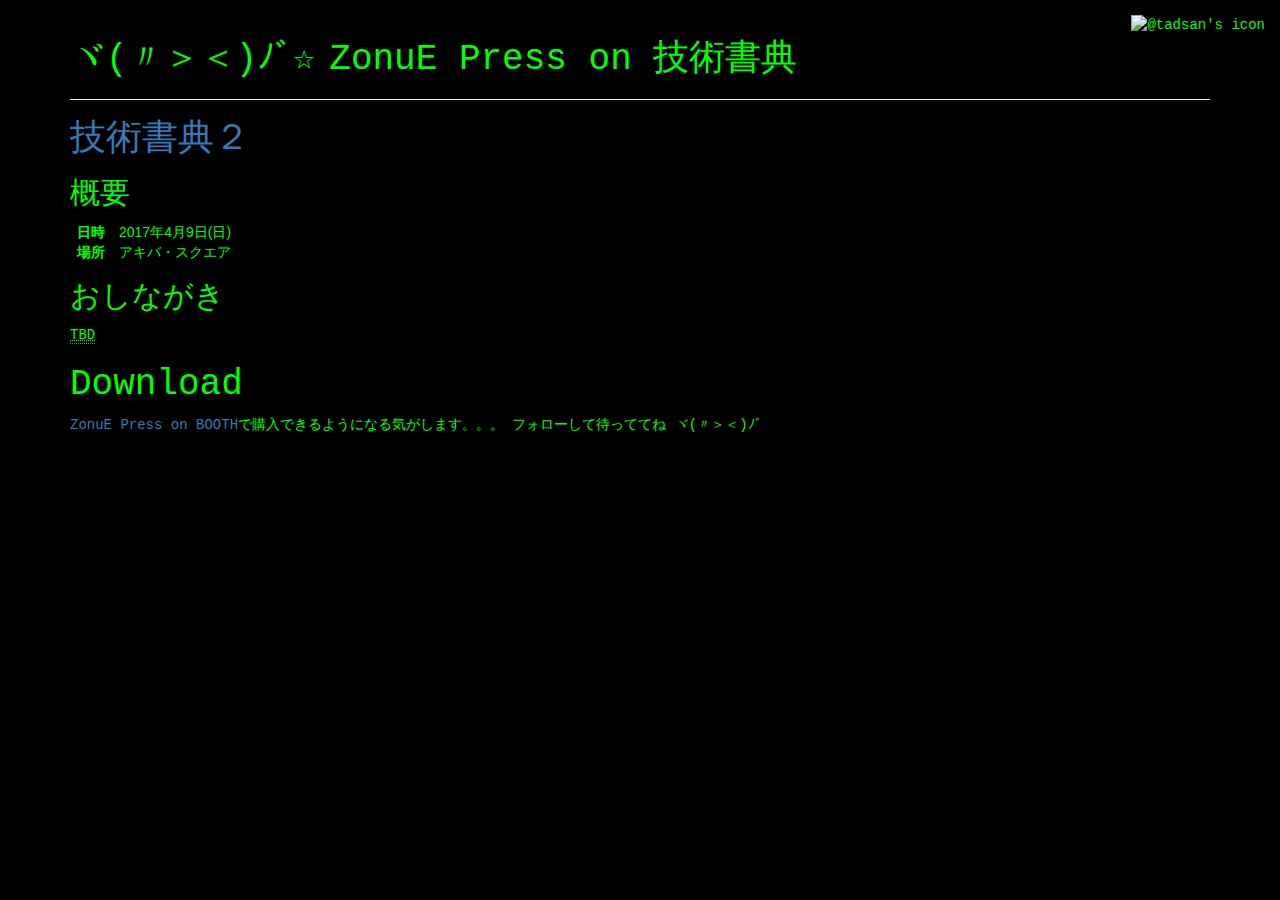
==== techbookfest/index.html @ 3d64d72c "Add techbookfest/index.html" ====
<!DOCTYPE html>
<meta charset="UTF-8">
<meta http-equiv="X-UA-Compatible" content="IE=edge">
<meta name="viewport" content="width=device-width, initial-scale=1">
<title>ヾ(〃＞＜)ﾉﾞ☆ ZonuE Press on 技術書典</title>
<link rel="canonical" href="https://tadsan.github.io/techbookfest/">
<link rel="icon" type="img/png" href="//secure.gravatar.com/avatar/71bcd248e3388ab0718c7db7bf2d69f5.png">
<script>
 var re = new RegExp("^https?://tadsan.github.io/techbookfest/index.html", 'i');
 if (re.test(location.href)) {
     location.href = location.href.replace(re, "https://tadsan.github.io/techbookfest/");
 }
</script>
<link rel="stylesheet" href="//maxcdn.bootstrapcdn.com/bootstrap/3.3.5/css/bootstrap.min.css">
<link rel="stylesheet" href="/zonue.css">
<script src="//code.jquery.com/jquery-2.1.4.min.js"></script>
<script src="//maxcdn.bootstrapcdn.com/bootstrap/3.3.5/js/bootstrap.min.js"></script>

<div class="container">
    <div class="page-header">
        <h1 id="ヾ〃＞＜ﾉﾞ☆">ZonuE Press on 技術書典</h1>
        <img id="ICON" src="//secure.gravatar.com/avatar/03f206bb80a2439f1f27f8714af55838?s=128" alt="@tadsan's icon">
    </div>
    <article class="prof-unit" id="NEXT">
        <h1><a href="https://techbookfest.org/event/tbf02">技術書典２</a></h1>
        <h2>概要</h2>
        <dl class="dl-horizontal short" lang="ja">
            <dt>日時</dt><dd><time datetime="2017-04-09">2017年4月9日(日)</time></dd>
            <dt>場所</dt><dd><span data-addressCountry="JP" data-address="4 Chome-14-1 Sotokanda, Chiyoda, Tokyo" data-latitude="35.700523" data-longitude="139.7703178" data-postalCode="101-0021">アキバ・スクエア</span></dd>
        </dl>
        <h2>おしながき</h2>
        <p><abbr title="To Be Determined">TBD</p>
    </article>
    <article>
        <h1>Download</h1>
        <p><a href="https://zonuexe.booth.pm/">ZonuE Press on BOOTH</a>で購入できるようになる気がします。。。 フォローして待っててね ヾ(〃＞＜)ﾉﾞ</p>
    </article>
</div>
---- zonue.css ----
* {
    font-family: "Courier new", monospace;
}
body {
    background-color: #000;
    color: #0F0;
}
#ICON {
    position: absolute;
    top: 15px;
    right: 15px;
}

#ヾ〃＞＜ﾉﾞ☆:first-child::before {
    content: "ヾ(〃＞＜)ﾉﾞ☆";
    margin-right: 0.4em;
}

.prof-unit > .dl-horizontal > dt {
    width: 7em;
}

.prof-unit > .dl-horizontal > dd {
    margin-left: 8em;
}

.prof-unit > .dl-horizontal.short > dt {
    width: 2.5em;
}

.prof-unit > .dl-horizontal > dd {
    margin-left: 3.5em;
}

#LAB ruby {
    line-height: 100%;
}

#LAB rt {
    line-height: 50%;
}

#LAB > article {
    background: #FEFEFE;
    color: #131313;
    padding: 1em;
    margin: 5em 0;
}

:lang(ja) {
    font-family: "Helvetica Neue", Helvetica, Arial, "Hiragino Sans", "Hiragino Kaku Gothic Pro", "ヒラギノ角ゴ Pro W3", "Hiragino Sans GB", 'Noto Sans Japanese', "source Han Sans", '源ノ角ゴシック', "メイリオ", Meiryo, sans-serif;
}

p:lang(ja) {
    line-height: 1.6;
}

.collaborator::after {
    content: "[collaborator]";
    color: #0A0;
    margin-left: 0.3em;
    text-decoration-line: none;
}
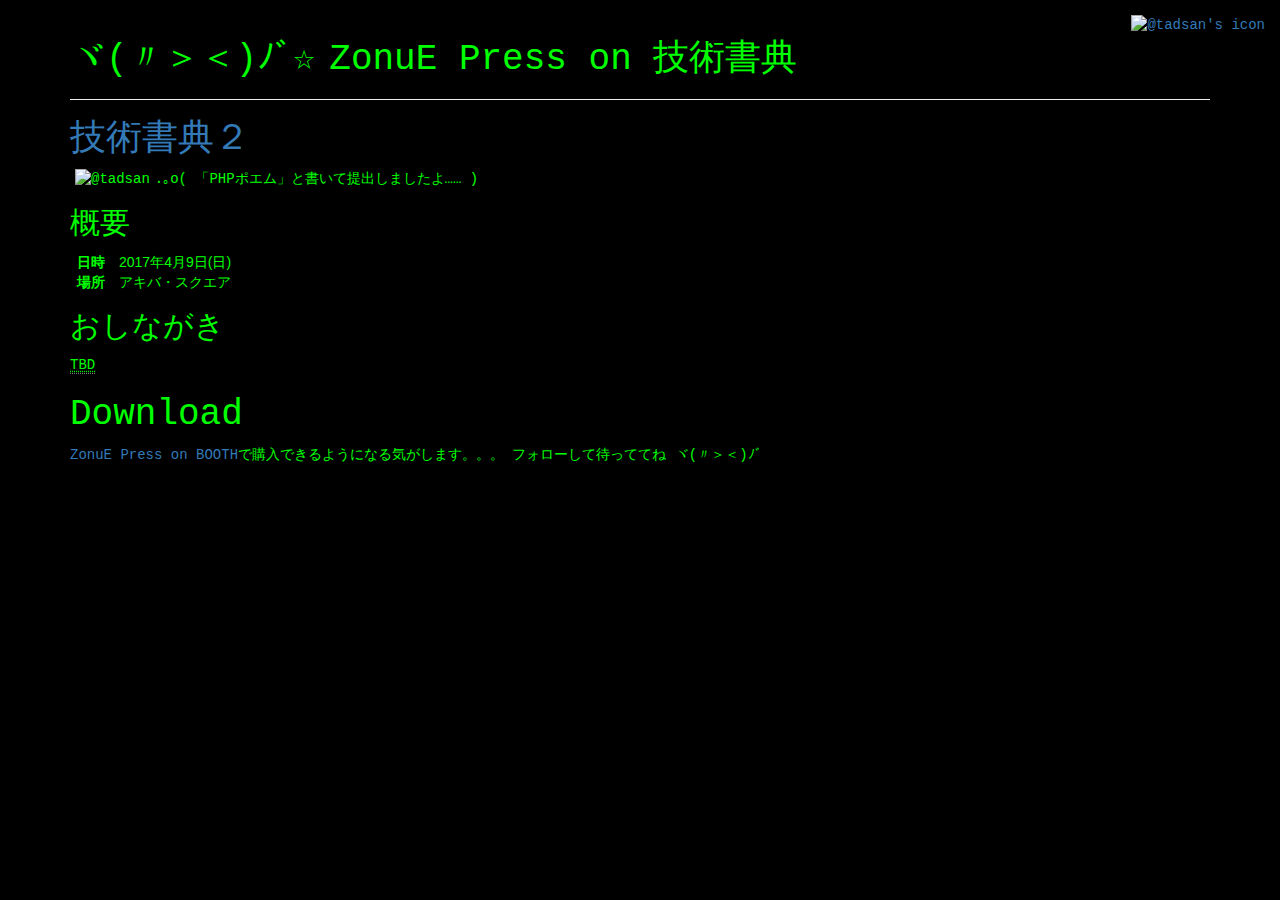
==== commit d6e87966: "Update" ====
--- a/techbookfest/index.html
+++ b/techbookfest/index.html
@@ -19,17 +19,19 @@
 <div class="container">
     <div class="page-header">
         <h1 id="ヾ〃＞＜ﾉﾞ☆">ZonuE Press on 技術書典</h1>
-        <img id="ICON" src="//secure.gravatar.com/avatar/03f206bb80a2439f1f27f8714af55838?s=128" alt="@tadsan's icon">
+        <a href="/"><img id="ICON" src="//secure.gravatar.com/avatar/fb26a322a75c2aee85f3a47bb91dc487?s=128" alt="@tadsan's icon"></a>
     </div>
     <article class="prof-unit" id="NEXT">
         <h1><a href="https://techbookfest.org/event/tbf02">技術書典２</a></h1>
+        <p><img class="chat-icon" src="//secure.gravatar.com/avatar/03f206bb80a2439f1f27f8714af55838?s=64" alt="@tadsan">.｡o( 「PHPポエム」と書いて提出しましたよ…… )</p>
+
         <h2>概要</h2>
         <dl class="dl-horizontal short" lang="ja">
             <dt>日時</dt><dd><time datetime="2017-04-09">2017年4月9日(日)</time></dd>
             <dt>場所</dt><dd><span data-addressCountry="JP" data-address="4 Chome-14-1 Sotokanda, Chiyoda, Tokyo" data-latitude="35.700523" data-longitude="139.7703178" data-postalCode="101-0021">アキバ・スクエア</span></dd>
         </dl>
         <h2>おしながき</h2>
-        <p><abbr title="To Be Determined">TBD</p>
+        <p><abbr title="To Be Determined">TBD</abbr></p>
     </article>
     <article>
         <h1>Download</h1>
--- a/zonue.css
+++ b/zonue.css
@@ -55,6 +55,13 @@
     line-height: 1.6;
 }
 
+p img.chat-icon {
+    border: none;
+    height: 1.5em;
+    width: 1.5em;
+    margin: 0 5px;
+}
+
 .collaborator::after {
     content: "[collaborator]";
     color: #0A0;
